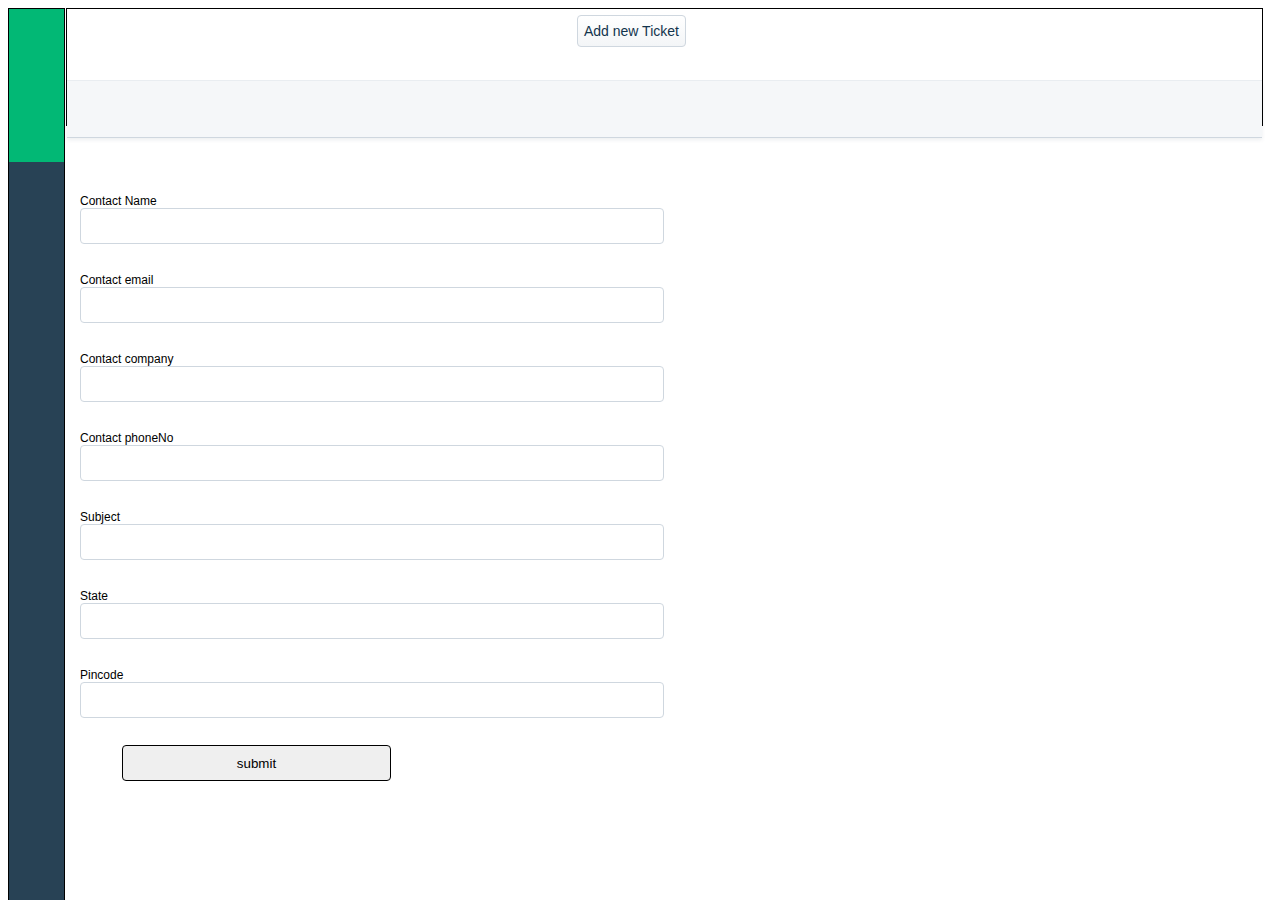
==== addTicket.html @ 4090677a "add html" ====
<!DOCTYPE html>
<html>
    <head>
    <link href="style.css" rel="stylesheet">
    <meta name="viewport" content="width=device-width,initial-scale=1.0">
    <script src="file.js"></script>
    </head>
    <body>
        <div class="sidebar">
            <div class="innerSideBar"></div>
        </div>
        <div class="container">
            <div class="innerUpperContainer">
                <input type="button" class="add"  onclick="location.href='addTicket.html'" value = "Add new Ticket" >
            </div>
            <div class="innerContainer"></div>
        </div>
        
            <form class= "form" action="table.html" method="post" id="submitForm" onsubmit="submitForm()">
                <div class="form-input">
                    <div  class="inputColumn">Contact Name</div>
                    <div><input type="text" name="name" class="valueColumn" value=""></div>
                </div>
                <div class="form-input">
                    <div  class="inputColumn">Contact email</div>
                    <div><input type="text" name="email" class="valueColumn" value=""></div>
                </div>
                <div class="form-input">
                    <div  class="inputColumn">Contact company</div>
                    <div><input type="text" name="company" class="valueColumn" value=""></div>
                </div>
                <div class="form-input">
                    <div  class="inputColumn">Contact phoneNo</div>
                    <div><input type="text" name="phoneNo" class="valueColumn" value=""></div>
                </div>
                <div class="form-input">
                    <div class="inputColumn">Subject</div>
                    <div><input type="text" class="valueColumn" name="subject"> </div>
                </div>
                <div class="form-input">
                    <div class="inputColumn">State</div>
                    <div><input type="text" class="valueColumn" name="subject"> </div>
                </div>
                <div class="form-input">
                    <div class="inputColumn">Pincode</span>
                    <div><input type="text" class="valueColumn" name="group"> </div>
                </div>
                <div class="form-input">
                    <input type="submit" class="valueButtonColumn" value="submit">
                </div>
            </form>
           
        
    </body>
</html>
---- style.css ----
@media screen and (max-width: 767px) {
	body {
		box-sizing: border-box;
		/* background-image: linear-gradient(45deg, #0a0aff, green); */
		height: 600px;
		max-width: 698px;
		min-width: 396px;
       /* overflow: scroll;*/
	}
    .sidebar {
        margin: 0;
        padding: 0;
        background:#284255;
        width: 55px;
        position: fixed;
        height: 100%;
        overflow: auto;
        border: 1px solid black;
    }
    .innerSideBar {
        margin: 0;
        padding: 0;
        background:#02b875;
        width: 55px;
        position: fixed;
        height: 17%;
        overflow: auto;
    }
    .add {
        display: block;
        border-radius: 2px;
    }
    .container {
        display: block;
        border: 1px solid black;
        width: 1195px;
        height: 115px;
        margin: 0 0 0 58px;
        box-shadow: 0px 1px 0px 0px;
    }
    .innerContainer {
        background-color: #f5f7f9;
        height: 56px;
        border-bottom: 1px #cfd7df solid;
        padding: 0 15px;
        box-shadow: 0 2px 4px 0 rgb(24 50 71 / 8%);
    }
    .innerUpperContainer{
        background-color: #fff;
        height: 65px;
        border-bottom: 1px #ebeff3 solid;
        padding: 0 10px;
    }
    table {
        border: 1px solid black;
    
    }
    td {
        height: 50px;
        vertical-align: bottom;
        text-align: center;
    }
    table {
        max-width: 965px;
        min-width: 872px;
        margin: 17px 0px 0px 58px;
        /* position: fixed; */
        height: 426px;
        /* box-sizing: border-box; */
        /* box-shadow: 10px 10px 10px; */
        background-color: #f5f7f9;
    }
    .thead{
        width: 188px;
        height: 300px;
        background-color: #1c87c9;
        color: #ffffff;
        text-align: center;
        height: 50px;
    }
    .tbody {
        width: 188px;
        height: 300px;
        background: #ffffff;
    }
    .frameStyle {
        max-width: 1000px;
        min-width: 879px;
        margin: 0px 0px 0px 0px;
        position: fixed;
        height: 426px;
        padding: 6px;
    }
    .frame {
        max-width: 1000px;
        border: 1px solid black;
        min-width: 892px;
        margin: 29px 0px 0px 58px;
        position: fixed;
        height: 386px;
        position: fixed;
    }
    .add {
        height: 32px;
        min-width: 32px;
        border-radius: 4px;
        border: 1px solid #cfd7df;
        color: #12344d;
        cursor: pointer;
        margin: 6px 0 0 500px;
        font-size: 14px;
        background-image: linear-gradient(to bottom,#fff,#f3f5f7);
    }
    .form {
		box-sizing: border-box;
        min-height: 300px;
        margin: 57px 0 0 60px;
    }
	.form-input {
		height: 40px;
		margin: 15px 0 0 0px;
		padding: 12px;
		/* max-width: 80%; */
		min-width: 100px;
	}
	.inputColumn {
		font-size: 12px;
        font-family: -apple-system,BlinkMacSystemFont,"Segoe UI",Roboto,"Helvetica Neue",Arial,sans-serif;
	}
	.valueColumn {
		background: #fff;
        border: none;
        border: 1px solid #cfd7df;
        border-radius: 4px;
        font-size: 14px;
        font-weight: 400;
        padding: 1px 24px 1px 12px;
        overflow-y: hidden;
        min-height: 32px;
        width: 89%;
	}
	.valueButtonColumn {
		transform: translate(30px, 0px);
		display: block;
		margin: 0px 0 0px 0px;
		border-radius: 4px;
		border: 1px solid;
		padding: 0px;
		height: 36px;
		width: 269px;
		position: absolute;
	}
	.inputRadioColumn {
		margin: 0px 0 0 42px;
	}
	.inputCheckBoxColumn {
		margin: 0px 0 0 35px;
	}
}

@media screen and (min-width: 768px) and (max-width: 1500px) {
	body {
		box-sizing: border-box;
		/* background-image: linear-gradient(45deg, #0a0aff, green); */
		height: 600px;
		max-width: 698px;
		min-width: 396px;
       /* overflow: scroll;*/
	}
    .sidebar {
        margin: 0;
        padding: 0;
        background:#284255;
        width: 55px;
        position: fixed;
        height: 100%;
        overflow: auto;
        border: 1px solid black;
    }
    .innerSideBar {
        margin: 0;
        padding: 0;
        background:#02b875;
        width: 55px;
        position: fixed;
        height: 17%;
        overflow: auto;
    }
    .add {
        display: block;
        border-radius: 2px;
    }
    .container {
        display: block;
        border: 1px solid black;
        width: 1195px;
        height: 115px;
        margin: 0 0 0 58px;
        box-shadow: 0px 1px 0px 0px;
    }
    .innerContainer {
        background-color: #f5f7f9;
        height: 56px;
        border-bottom: 1px #cfd7df solid;
        padding: 0 15px;
        box-shadow: 0 2px 4px 0 rgb(24 50 71 / 8%);
    }
    .innerUpperContainer{
        background-color: #fff;
        height: 65px;
        border-bottom: 1px #ebeff3 solid;
        padding: 0 10px;
    }
    table {
        border: 1px solid black;
    
    }
    td {
        height: 50px;
        vertical-align: bottom;
        text-align: center;
    }
    table {
        max-width: 965px;
        min-width: 872px;
        margin: 17px 0px 0px 58px;
        /* position: fixed; */
        height: 426px;
        /* box-sizing: border-box; */
        /* box-shadow: 10px 10px 10px; */
        background-color: #f5f7f9;
    }
    .thead{
        width: 188px;
        height: 300px;
        background-color: #1c87c9;
        color: #ffffff;
        text-align: center;
        height: 50px;
    }
    .tbody {
        width: 188px;
        height: 300px;
        background: #ffffff;
    }
    .frameStyle {
        max-width: 1000px;
        min-width: 879px;
        margin: 0px 0px 0px 0px;
        position: fixed;
        height: 426px;
        padding: 6px;
    }
    .frame {
        max-width: 1000px;
        border: 1px solid black;
        min-width: 892px;
        margin: 29px 0px 0px 58px;
        position: fixed;
        height: 386px;
        position: fixed;
    }
    .add {
        height: 32px;
        min-width: 32px;
        border-radius: 4px;
        border: 1px solid #cfd7df;
        color: #12344d;
        cursor: pointer;
        margin: 6px 0 0 500px;
        font-size: 14px;
        background-image: linear-gradient(to bottom,#fff,#f3f5f7);
    }
    .form {
		box-sizing: border-box;
        min-height: 300px;
        margin: 57px 0 0 60px;
	}
	.form-input {
		height: 40px;
		margin: 15px 0 0 0px;
		padding: 12px;
		/* max-width: 80%; */
		min-width: 100px;
	}
	.inputColumn {
		font-size: 12px;
        font-family: -apple-system,BlinkMacSystemFont,"Segoe UI",Roboto,"Helvetica Neue",Arial,sans-serif;
	}
	.valueColumn {
		background: #fff;
        border: none;
        border: 1px solid #cfd7df;
        border-radius: 4px;
        font-size: 14px;
        font-weight: 400;
        padding: 1px 24px 1px 12px;
        overflow-y: hidden;
        min-height: 32px;
        width: 89%;
	}
	.valueButtonColumn {
		transform: translate(30px, 0px);
		display: block;
		margin: 0px 0 0px 0px;
		border-radius: 4px;
		border: 1px solid;
		padding: 0px;
		height: 36px;
		width: 269px;
		position: absolute;
	}
	.inputRadioColumn {
		margin: 0px 0 0 42px;
	}
	.inputCheckBoxColumn {
		margin: 0px 0 0 35px;
	}
}
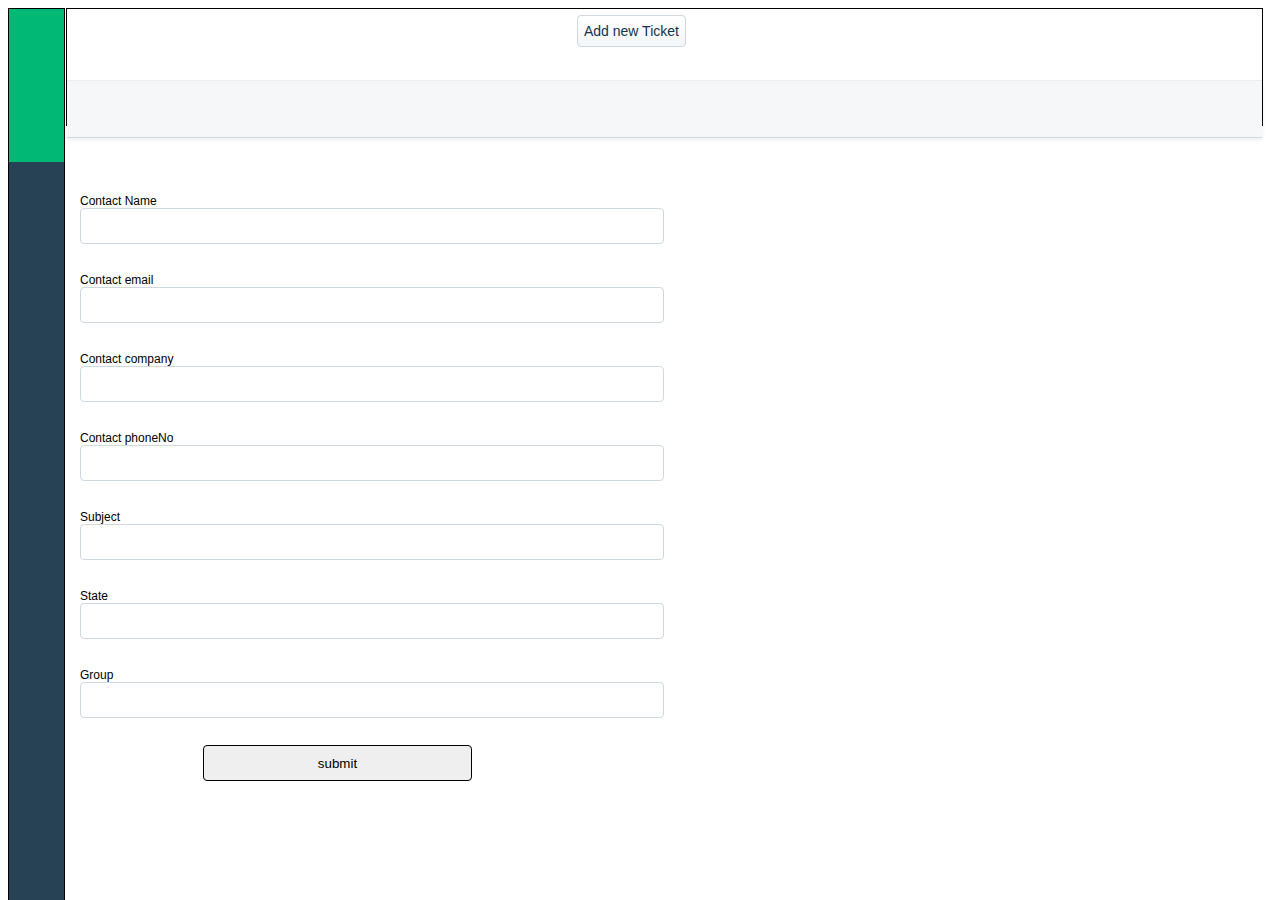
==== commit c0097f79: "" ====
--- a/addTicket.html
+++ b/addTicket.html
@@ -23,7 +23,7 @@
                 </div>
                 <div class="form-input">
                     <div  class="inputColumn">Contact email</div>
-                    <div><input type="text" name="email" class="valueColumn" value=""></div>
+                    <div><input type="text" name="cc_emails" class="valueColumn" value=""></div>
                 </div>
                 <div class="form-input">
                     <div  class="inputColumn">Contact company</div>
@@ -39,11 +39,11 @@
                 </div>
                 <div class="form-input">
                     <div class="inputColumn">State</div>
-                    <div><input type="text" class="valueColumn" name="subject"> </div>
+                    <div><input type="text" class="valueColumn" name="status"> </div>
                 </div>
                 <div class="form-input">
-                    <div class="inputColumn">Pincode</span>
-                    <div><input type="text" class="valueColumn" name="group"> </div>
+                    <div class="inputColumn">Group</span>
+                    <div><input type="text" class="valueColumn" name="type"> </div>
                 </div>
                 <div class="form-input">
                     <input type="submit" class="valueButtonColumn" value="submit">
--- a/style.css
+++ b/style.css
@@ -140,7 +140,7 @@
         width: 89%;
 	}
 	.valueButtonColumn {
-		transform: translate(30px, 0px);
+		transform: translate(111px, 0px);
 		display: block;
 		margin: 0px 0 0px 0px;
 		border-radius: 4px;
@@ -300,7 +300,7 @@
         width: 89%;
 	}
 	.valueButtonColumn {
-		transform: translate(30px, 0px);
+		transform: translate(111px, 0px);
 		display: block;
 		margin: 0px 0 0px 0px;
 		border-radius: 4px;
